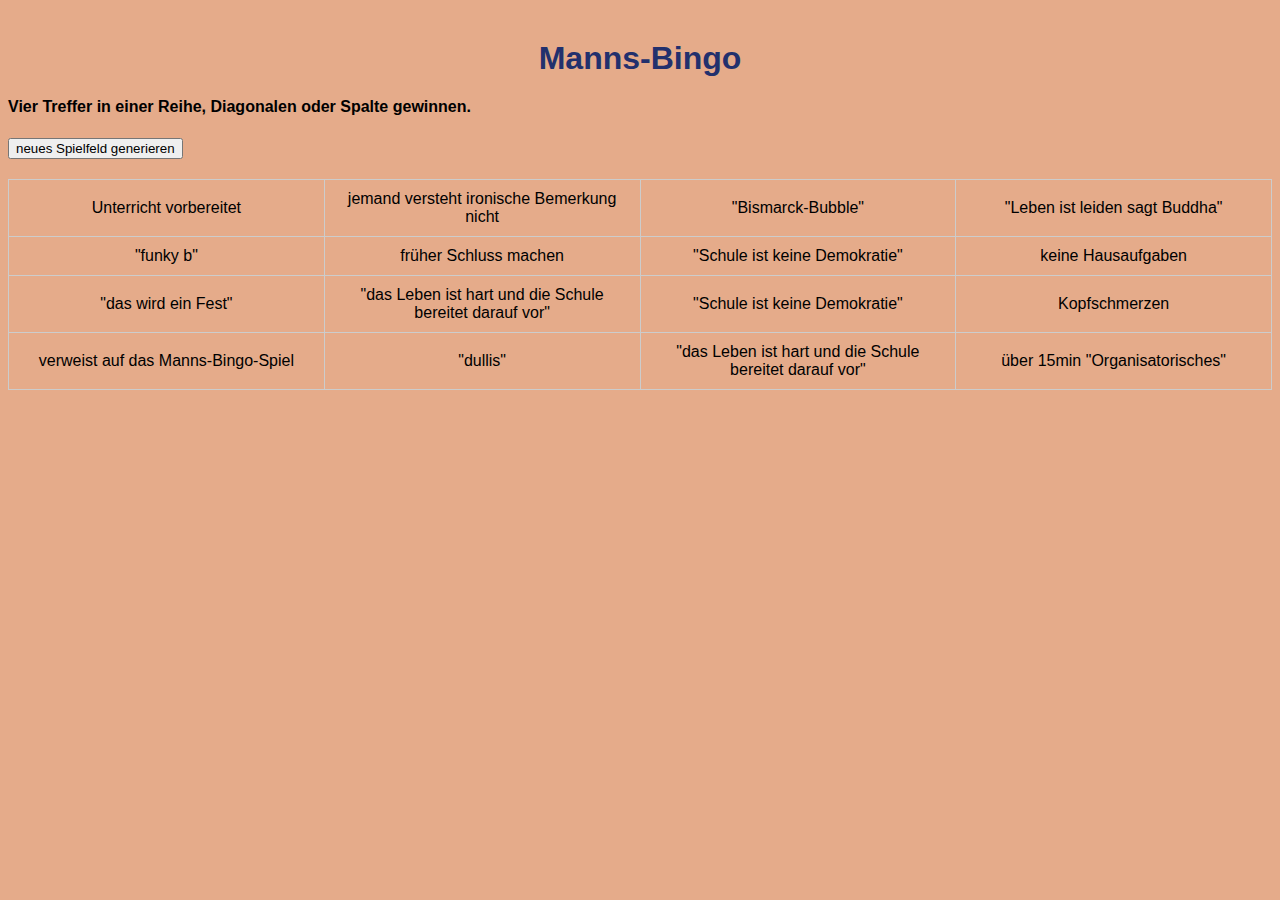
==== mannsbingo/index.html @ 670db231 "files modified" ====
<!DOCTYPE html>
<html>
<head>
  <title>Manns Bingo</title>
  <link rel="stylesheet" type="text/css" href="style.css">
</head>
<body>
  <h1>Manns-Bingo</h1>
  <h4>Vier Treffer in einer Reihe, Diagonalen oder Spalte gewinnen.</h4>
  <button id="generateButton">neues Spielfeld generieren</button>
  <table id="bingoTable"></table>

  <script src="script.js"></script>
</body>
</html>
---- mannsbingo/style.css ----
body {
  font-family: 'Roboto', sans-serif;
  background-color: #E5AB8A;
}

h1 {
  font-size: 32px;
  text-align: center;
  margin-top: 40px;
  color: #22306D
}

table {
  border-collapse: collapse;
  margin-top: 20px;
  width: 100%;
  table-layout: fixed;
}

td {
  border: 1px solid #ccc;
  padding: 10px;
  text-align: center;
  vertical-align: middle;
  transition: background-color 0.3s, color 0.3s;
}

.highlighted {
  background-color: #22306D;
  color: white
}
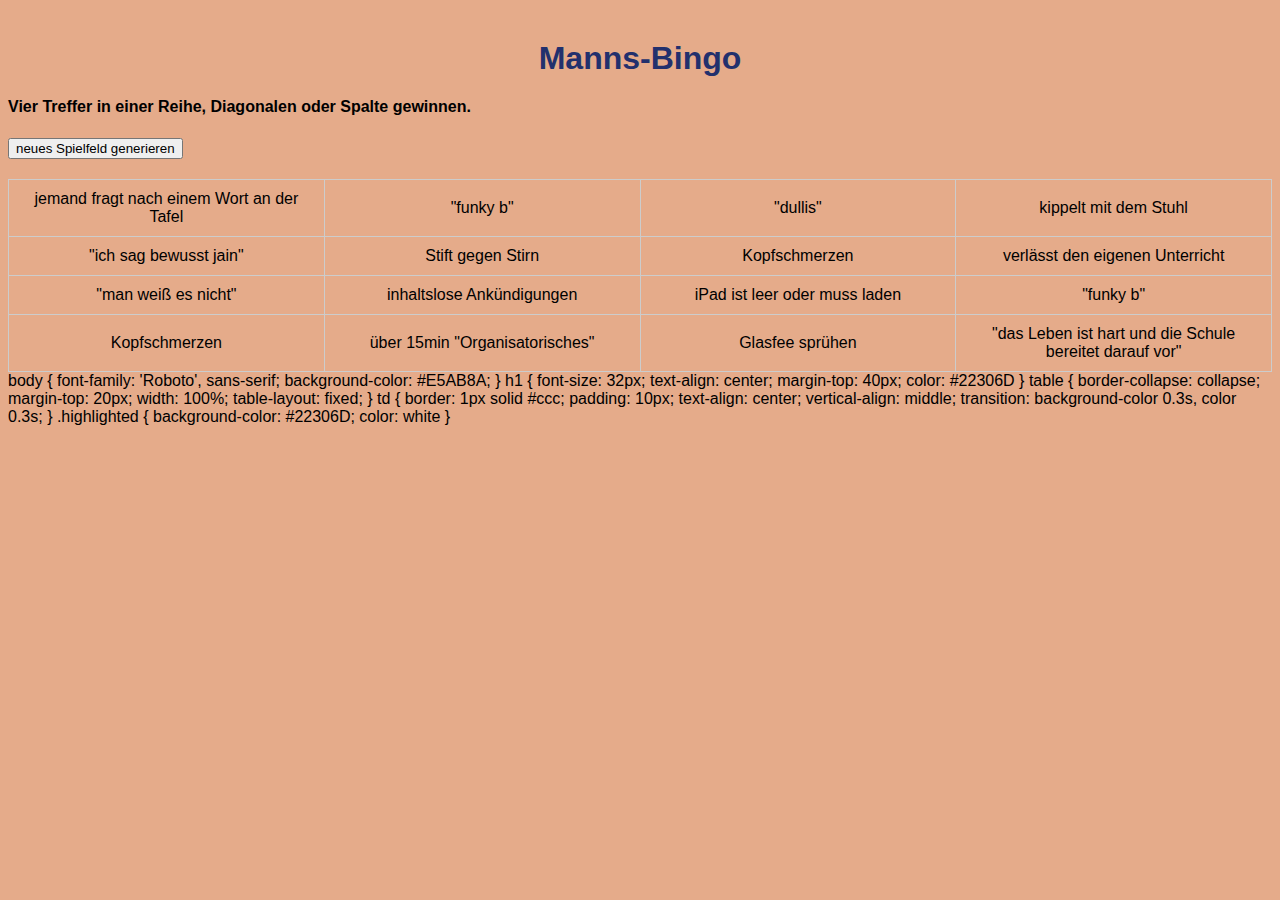
==== commit 05196da4: "bugfixing" ====
--- a/mannsbingo/index.html
+++ b/mannsbingo/index.html
@@ -12,4 +12,37 @@
 
   <script src="script.js"></script>
 </body>
+
+body {
+  font-family: 'Roboto', sans-serif;
+  background-color: #E5AB8A;
+}
+
+h1 {
+  font-size: 32px;
+  text-align: center;
+  margin-top: 40px;
+  color: #22306D
+}
+
+table {
+  border-collapse: collapse;
+  margin-top: 20px;
+  width: 100%;
+  table-layout: fixed;
+}
+
+td {
+  border: 1px solid #ccc;
+  padding: 10px;
+  text-align: center;
+  vertical-align: middle;
+  transition: background-color 0.3s, color 0.3s;
+}
+
+.highlighted {
+  background-color: #22306D;
+  color: white
+}
+
 </html>
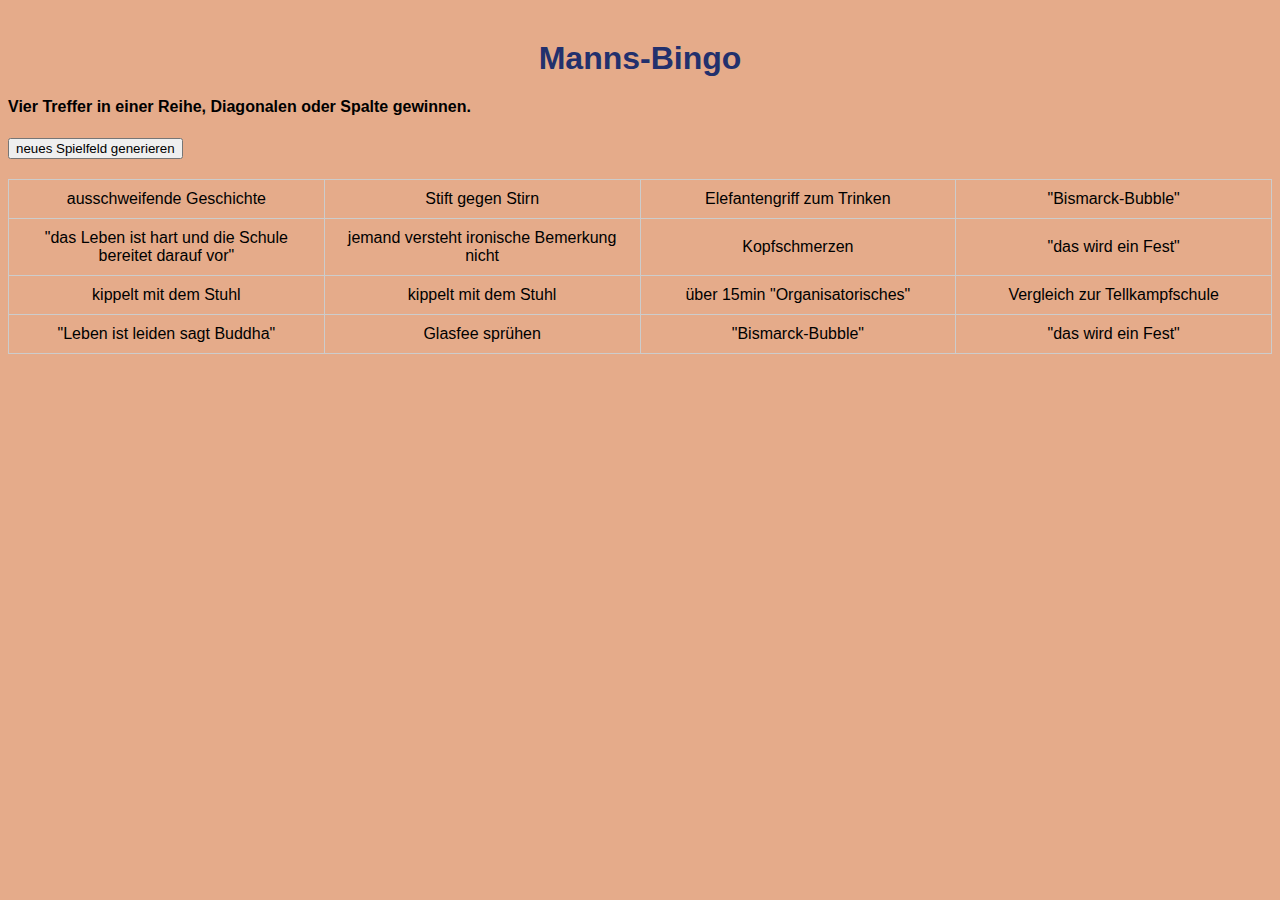
==== commit d2ef930a: "Update index.html" ====
--- a/mannsbingo/index.html
+++ b/mannsbingo/index.html
@@ -12,7 +12,7 @@
 
   <script src="script.js"></script>
 </body>
-
+<style>
 body {
   font-family: 'Roboto', sans-serif;
   background-color: #E5AB8A;
@@ -44,5 +44,5 @@
   background-color: #22306D;
   color: white
 }
-
+</style>
 </html>
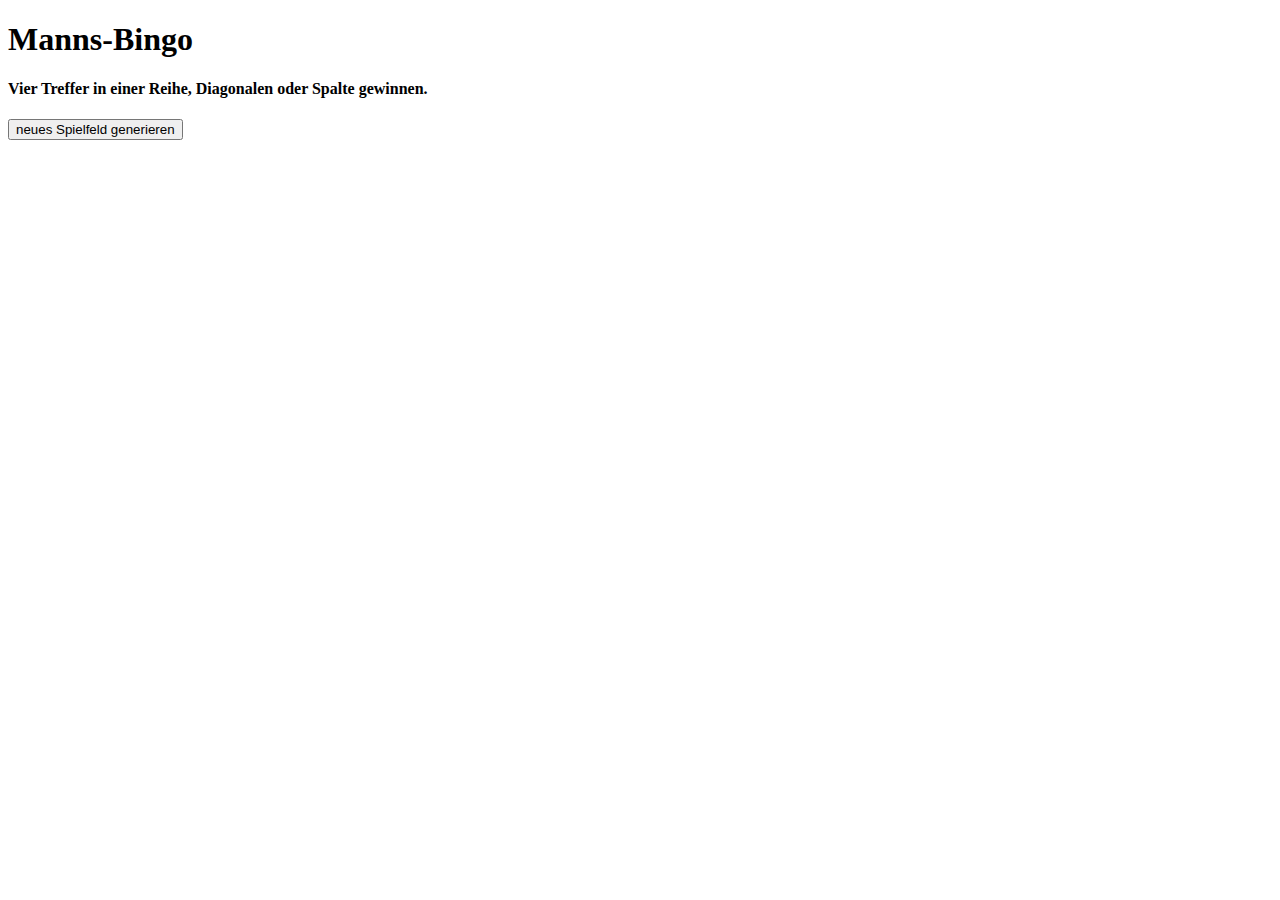
==== commit 1c70b850: "Update index.html" ====
--- a/mannsbingo/index.html
+++ b/mannsbingo/index.html
@@ -1,5 +1,5 @@
 <!DOCTYPE html>
-<html>
+<html lang="en">
 <head>
   <title>Manns Bingo</title>
   <link rel="stylesheet" type="text/css" href="style.css">
@@ -12,37 +12,4 @@
 
   <script src="script.js"></script>
 </body>
-<style>
-body {
-  font-family: 'Roboto', sans-serif;
-  background-color: #E5AB8A;
-}
-
-h1 {
-  font-size: 32px;
-  text-align: center;
-  margin-top: 40px;
-  color: #22306D
-}
-
-table {
-  border-collapse: collapse;
-  margin-top: 20px;
-  width: 100%;
-  table-layout: fixed;
-}
-
-td {
-  border: 1px solid #ccc;
-  padding: 10px;
-  text-align: center;
-  vertical-align: middle;
-  transition: background-color 0.3s, color 0.3s;
-}
-
-.highlighted {
-  background-color: #22306D;
-  color: white
-}
-</style>
 </html>
